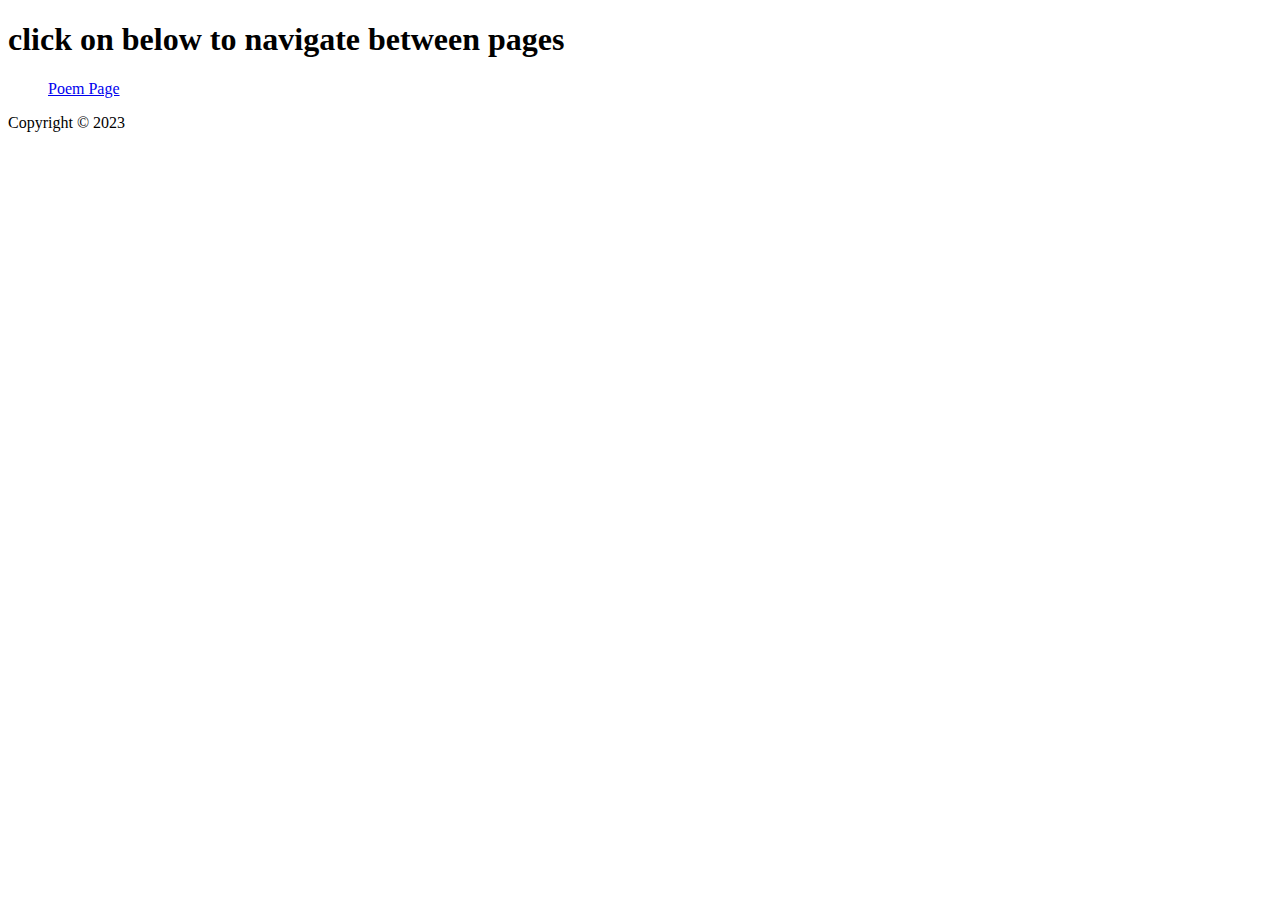
==== Week-1/Assignment2/index.html @ ce9ba7e8 "comitting poem page" ====
<!DOCTYPE html>
<html lang="en">
<head>
  <meta charset="UTF-8">
  <title>Index page</title>
</head>
<body>
  <header>
    <h1>click on below to navigate between pages</h1>
  </header>
  <main>
    <!-- creating the links for the pages here -->
    <ul><a href="PoemPage.html" target="_blank">Poem Page</a></ul>
  </main>
  <footer>
    <p>Copyright &copy; 2023</p>
  </footer>
</body>
</html>
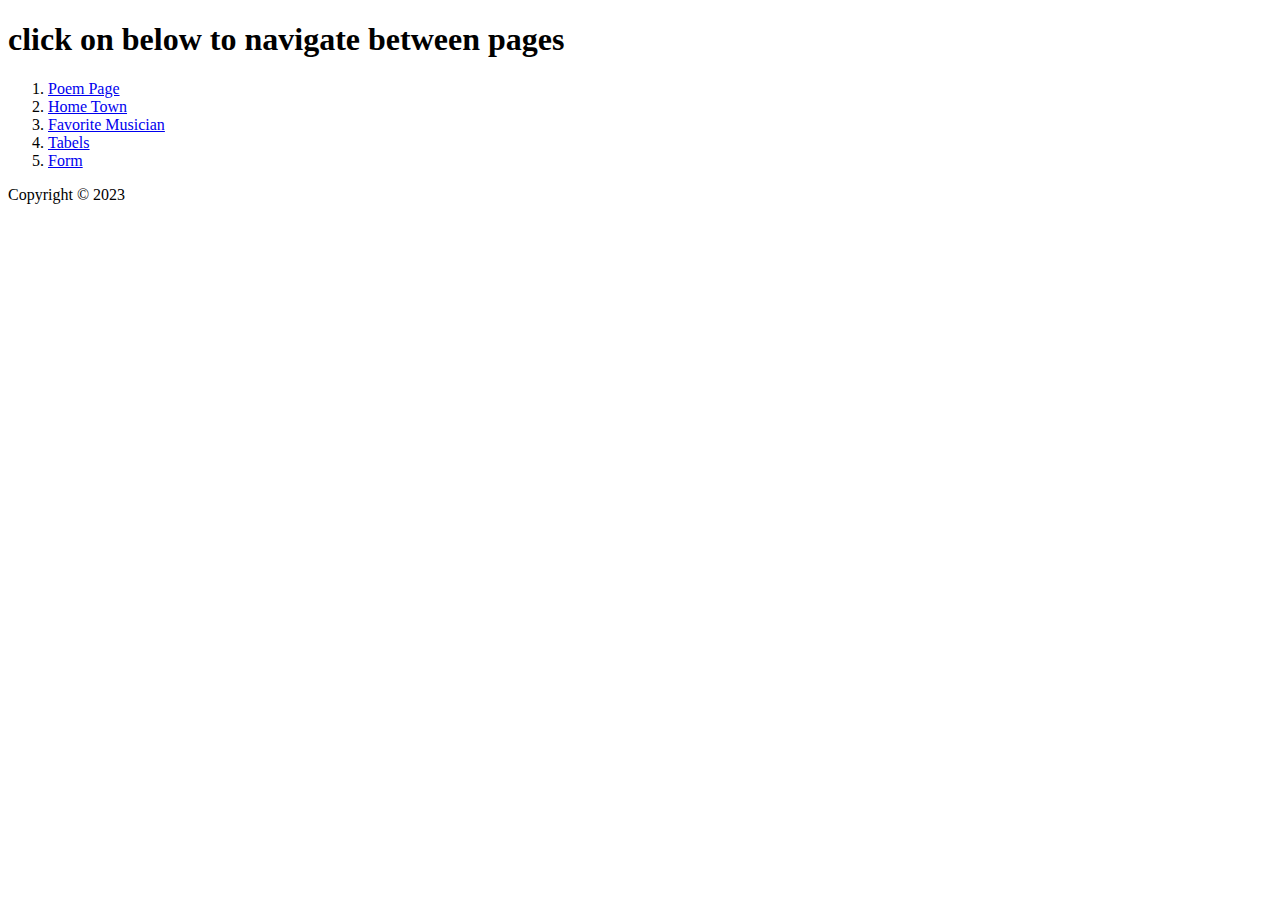
==== commit 5e8a6fcf: "assignment2 submiting" ====
--- a/Week-1/Assignment2/index.html
+++ b/Week-1/Assignment2/index.html
@@ -10,7 +10,12 @@
   </header>
   <main>
     <!-- creating the links for the pages here -->
-    <ul><a href="PoemPage.html" target="_blank">Poem Page</a></ul>
+    <ol><li><a href="PoemPage.html" target="_blank">Poem Page</a></li>
+      <li><a href="HomeTown.html" target="_blank">Home Town</a></li>
+      <li><a href="FavoriteMusicianFanPage.html" target="_blank">Favorite Musician</a></li>
+      <li><a href="Tables.html" target="_blank">Tabels</a></li>
+      <li><a href="informatin.html" target="_blank">Form</a></li>
+    </ol>
   </main>
   <footer>
     <p>Copyright &copy; 2023</p>
